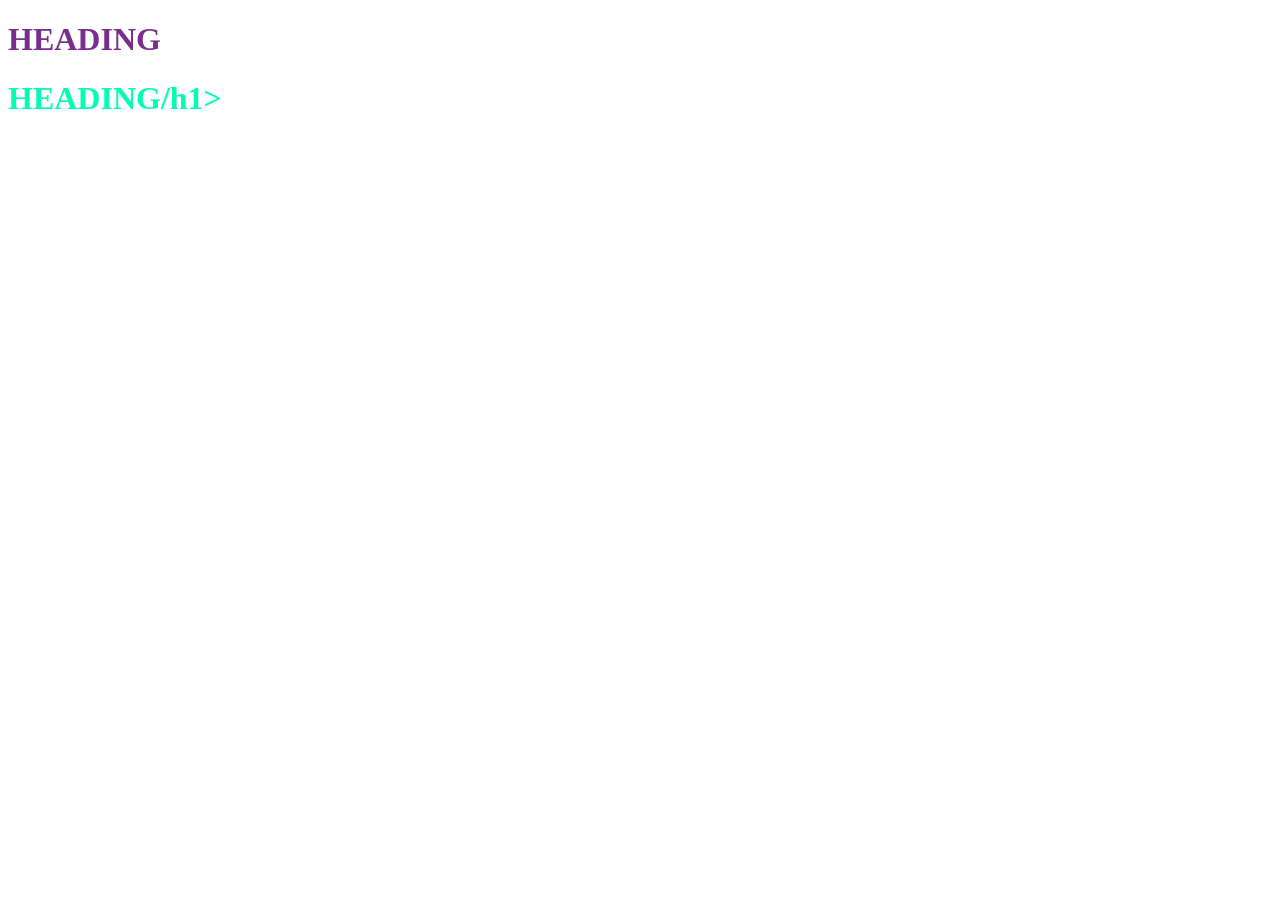
==== 1_CSS_Styling_Ways/index.html @ f419d1f7 "added html" ====
<!DOCTYPE html>
<html lang="en">
<head>
    <meta charset="UTF-8">
    <meta name="viewport" content="width=device-width, initial-scale=1.0">
    <title>Different Ways To Apply CSS .</title>
    <!-- Style Tag Attribute for Styling. i.e Internal -->
    <!-- <style> 
        h1{
            color: goldenrod;
        }
    </style> -->

    <!--External File for Styling -->
    <!--Link tag to link the stylesheet css file with index.html file -->
    <!-- href-->
    <link rel ="stylesheet" href="style.css">
</head>
<body>
    <!--Inline Attribute of Styling. -->
    <h1 style="color: rgb(122, 46, 139);">HEADING</h1> 
    <h1>HEADING/h1>
    

    <!-- Priorities Of CSS :-->
    <!--
        Priorites Arranged From Most to Least below :
        1. Inline CSS
        2. Internal/Embedded (with Style tag) CSS
        3. External CSS
    -->
</body>
</html>
---- 1_CSS_Styling_Ways/style.css ----
h1{
    color: rgb(0, 255, 179);
}
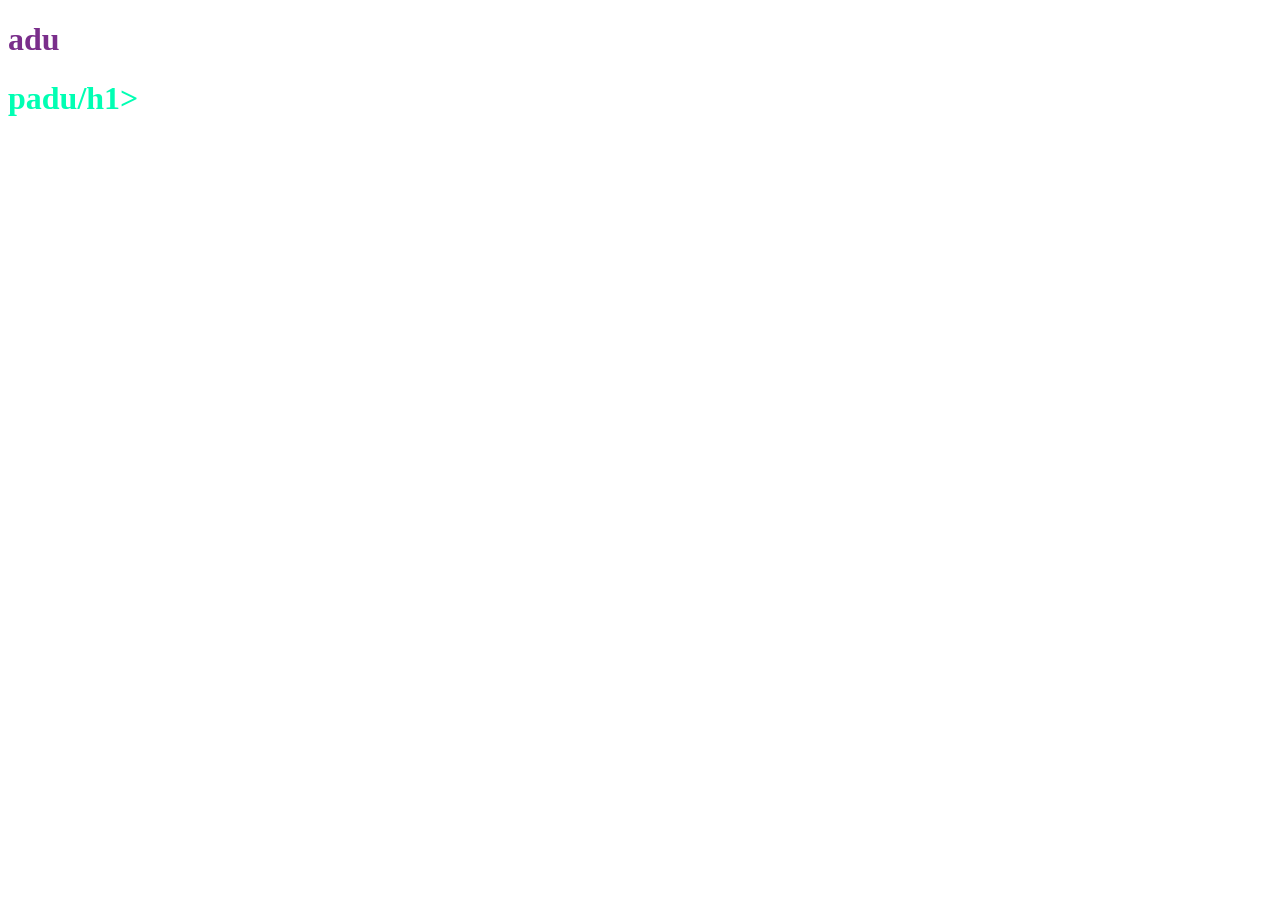
==== commit b0f81fe9: "added html" ====
--- a/1_CSS_Styling_Ways/index.html
+++ b/1_CSS_Styling_Ways/index.html
@@ -18,8 +18,8 @@
 </head>
 <body>
     <!--Inline Attribute of Styling. -->
-    <h1 style="color: rgb(122, 46, 139);">HEADING</h1> 
-    <h1>HEADING/h1>
+    <h1 style="color: rgb(122, 46, 139);">adu</h1> 
+    <h1>padu/h1>
     
 
     <!-- Priorities Of CSS :-->
